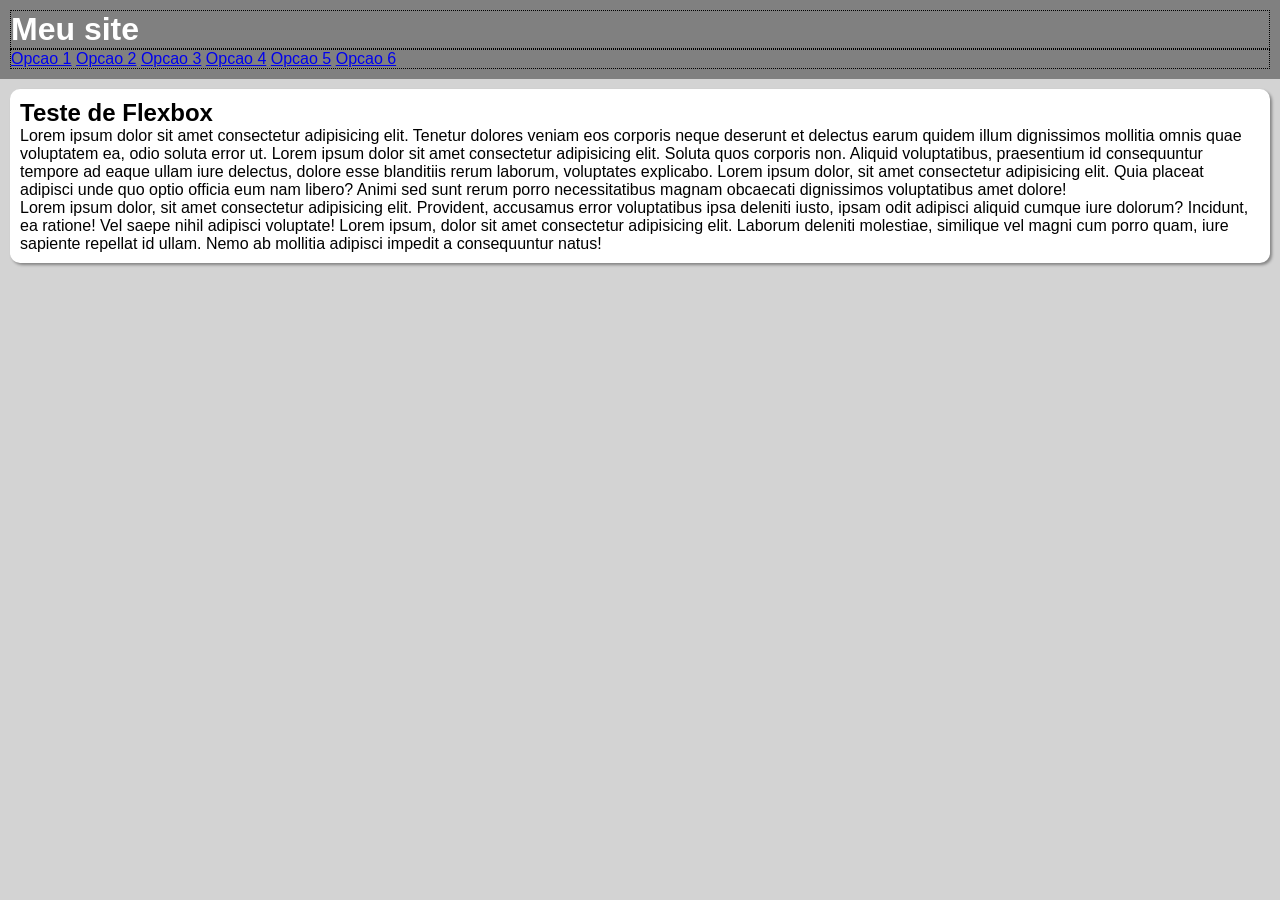
==== ex27/flex13/menu.html @ fcb38abf "menu" ====
<!DOCTYPE html>
<html lang="pt-br">
<head>
    <meta charset="UTF-8">
    <meta name="viewport" content="width=device-width, initial-scale=1.0">
    <title>Menu Flexbox</title>
    <link rel="stylesheet" href="style.css">
</head>
<body>
    <header>
        <h1>Meu site</h1>
        <nav>
            <a href="#">Opcao 1</a>
            <a href="#">Opcao 2</a>
            <a href="#">Opcao 3</a>
            <a href="#">Opcao 4</a>
            <a href="#">Opcao 5</a>
            <a href="#">Opcao 6</a>
        </nav>
    </header>
    <main>
        <h2>Teste de Flexbox</h2>
        <p>Lorem ipsum dolor sit amet consectetur adipisicing elit. Tenetur dolores veniam eos corporis neque deserunt et delectus earum quidem illum dignissimos mollitia omnis quae voluptatem ea, odio soluta error ut. Lorem ipsum dolor sit amet consectetur adipisicing elit. Soluta quos corporis non. Aliquid voluptatibus, praesentium id consequuntur tempore ad eaque ullam iure delectus, dolore esse blanditiis rerum laborum, voluptates explicabo. Lorem ipsum dolor, sit amet consectetur adipisicing elit. Quia placeat adipisci unde quo optio officia eum nam libero? Animi sed sunt rerum porro necessitatibus magnam obcaecati dignissimos voluptatibus amet dolore!</p>
        <p>Lorem ipsum dolor, sit amet consectetur adipisicing elit. Provident, accusamus error voluptatibus ipsa deleniti iusto, ipsam odit adipisci aliquid cumque iure dolorum? Incidunt, ea ratione! Vel saepe nihil adipisci voluptate! Lorem ipsum, dolor sit amet consectetur adipisicing elit. Laborum deleniti molestiae, similique vel magni cum porro quam, iure sapiente repellat id ullam. Nemo ab mollitia adipisci impedit a consequuntur natus!</p>
    </main>
</body>
</html>
---- ex27/flex13/style.css ----
@charset "UTF-8";

*{
    padding: 0px;
    margin: 0px;
    box-sizing: border-box;
}

body {
    font-family: Arial, Helvetica, sans-serif;
    font-size: 1em;
    height: 100vh;
    width: 100vw;
    background-color: lightgray;
}

header {
    background-color: grey;
    color: white;
    padding: 10px;
}

header > h1 {
    border: 1px  black dotted;
}

header > nav {
    border: 1px black dotted;
}

main {
    background-color: white;
    padding: 10px;
    margin: 10px;
    border-radius: 10px;
    box-shadow: 2px 2px 3px rgba(0, 0, 0, 0.377);
}
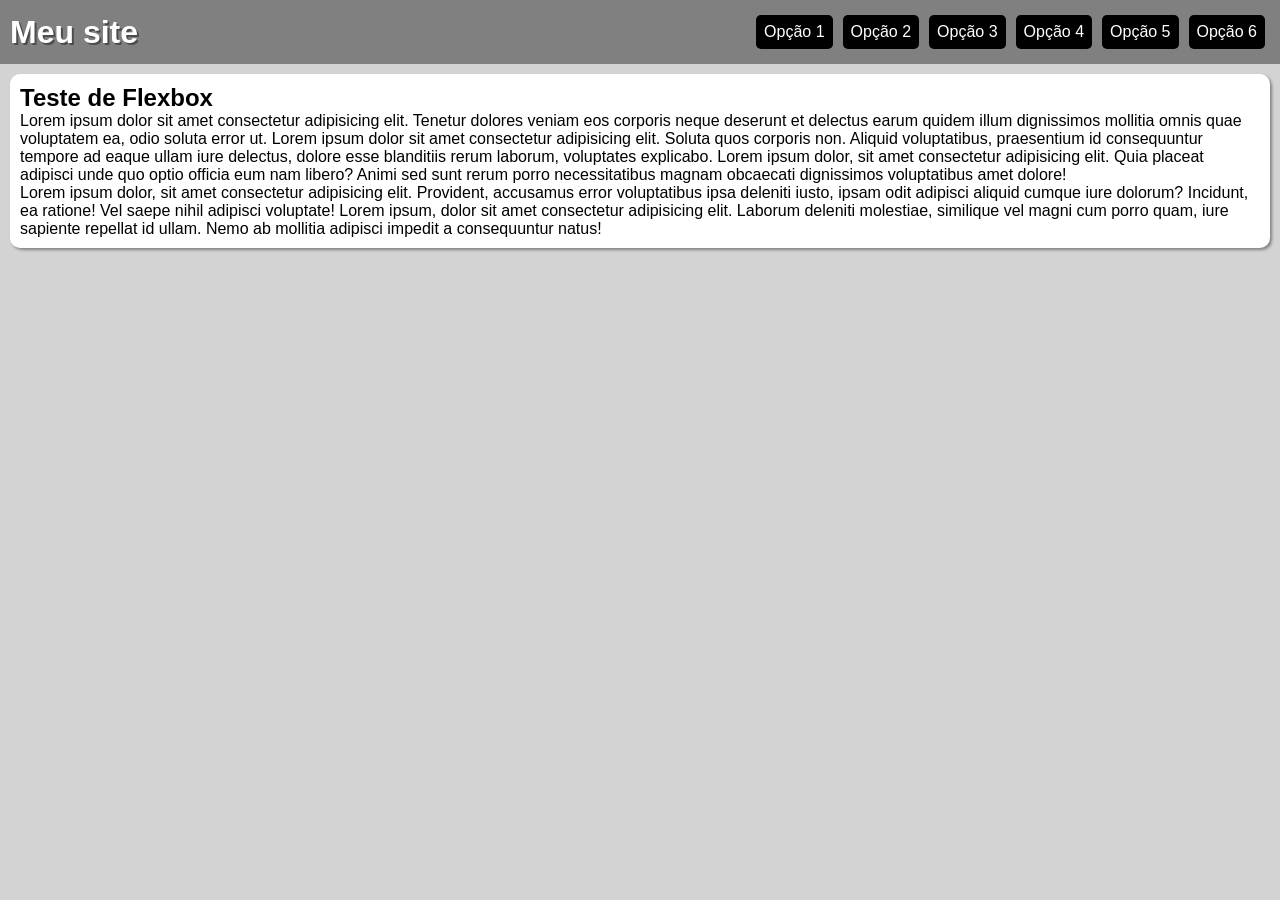
==== commit a9fdeecd: "menu" ====
--- a/ex27/flex13/menu.html
+++ b/ex27/flex13/menu.html
@@ -5,17 +5,18 @@
     <meta name="viewport" content="width=device-width, initial-scale=1.0">
     <title>Menu Flexbox</title>
     <link rel="stylesheet" href="style.css">
+    <link rel="stylesheet" href="media.css" media="screen and (max-width: 540px)">
 </head>
 <body>
     <header>
         <h1>Meu site</h1>
         <nav>
-            <a href="#">Opcao 1</a>
-            <a href="#">Opcao 2</a>
-            <a href="#">Opcao 3</a>
-            <a href="#">Opcao 4</a>
-            <a href="#">Opcao 5</a>
-            <a href="#">Opcao 6</a>
+            <a href="#"> Opção 1</a>
+            <a href="#"> Opção 2</a>
+            <a href="#"> Opção 3</a>
+            <a href="#"> Opção 4</a>
+            <a href="#"> Opção 5</a>
+            <a href="#"> Opção 6</a>
         </nav>
     </header>
     <main>
--- a/ex27/flex13/style.css
+++ b/ex27/flex13/style.css
@@ -18,14 +18,43 @@
     background-color: grey;
     color: white;
     padding: 10px;
+
+
+    display: flex;
+    flex-flow: row wrap;
+    justify-content: space-between;
+    align-items: center;
 }
 
 header > h1 {
-    border: 1px  black dotted;
+   /* border: 1px  black dotted; */
+    flex: 0 0 200px;
+    text-shadow: 2px 2px 0px rgba(0, 0, 0, 0.404);
 }
 
 header > nav {
-    border: 1px black dotted;
+   /*  border: 1px black dotted; */
+
+
+    display: flex;
+    flex-flow: row wrap;
+    justify-content: flex-end;
+}
+
+header > nav > a {
+    background-color: black;
+    color: white;
+    border-radius: 5px;
+    padding: 8px;
+    margin: 5px;
+    text-decoration: none;
+    text-align: center;
+}
+
+header > nav > a:hover {
+    background-color: white;
+    color: black;
+    transition: background-color .5s;
 }
 
 main {
--- a/ex27/flex13/media.css
+++ b/ex27/flex13/media.css
@@ -0,0 +1,13 @@
+@charset "UTF-8";
+
+header, header > nav  {
+    flex-flow: column nowrap;
+}
+
+header > h1 {
+    flex-basis: 45px;
+}
+
+header > nav > a {
+    width: 90vw;
+}
